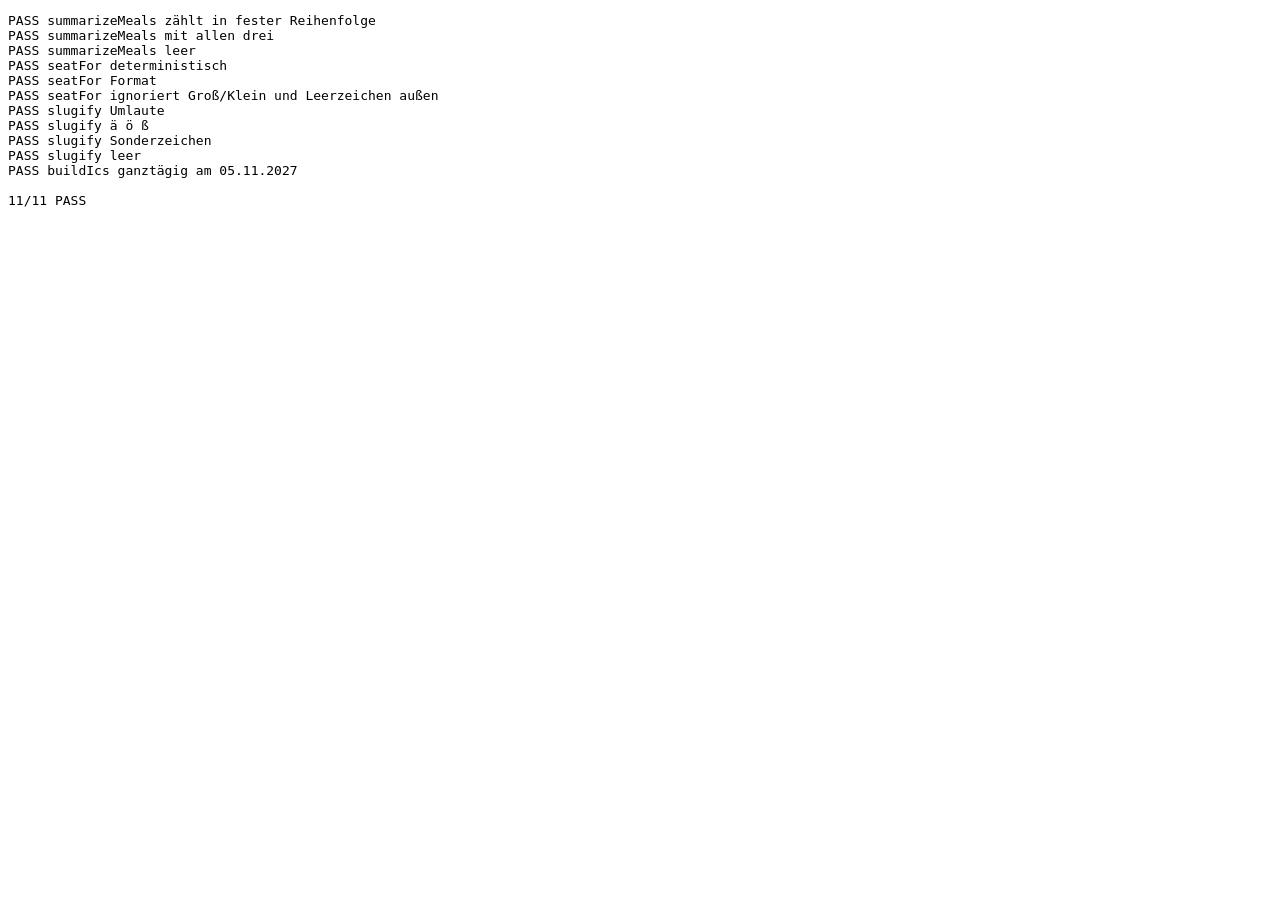
==== tests/ticket-core.test.html @ 75e59165 "Ticket: Logik-Modul mit Tests (Essen, Platz, Dateiname, ICS) Co-Authored-By: Claude Opus 5.5 <norepl" ====
<!doctype html>
<meta charset="utf-8">
<title>ticket-core Tests</title>
<pre id="out">läuft…</pre>
<script type="module">
  const out = document.getElementById('out');
  const results = [];
  const test = (name, fn) => {
    try { fn(); results.push(['PASS', name]); }
    catch (e) { results.push(['FAIL', name + ' — ' + e.message]); }
  };
  const eq = (a, b) => { if (JSON.stringify(a) !== JSON.stringify(b)) throw new Error(`erwartet ${JSON.stringify(b)}, bekam ${JSON.stringify(a)}`); };
  const ok = (c, m) => { if (!c) throw new Error(m || 'Bedingung falsch'); };

  try {
    const m = await import('../ticket-core.js');

    test('summarizeMeals zählt in fester Reihenfolge', () =>
      eq(m.summarizeMeals(['Vegan', 'Fleisch', 'Fleisch']), '2× Fleisch, 1× Vegan'));
    test('summarizeMeals mit allen drei', () =>
      eq(m.summarizeMeals(['Vegetarisch', 'Vegan', 'Fleisch']), '1× Fleisch, 1× Vegetarisch, 1× Vegan'));
    test('summarizeMeals leer', () => eq(m.summarizeMeals([]), ''));

    test('seatFor deterministisch', () => eq(m.seatFor('Klara'), m.seatFor('Klara')));
    test('seatFor Format', () => {
      for (const n of ['Klara', 'Henni', 'Julius Welzel', 'Ä', 'x'.repeat(80)]) {
        const s = m.seatFor(n);
        eq(s.block, 'K&H');
        ok(/^\d{2}$/.test(s.row) && +s.row >= 1 && +s.row <= 30, 'row ' + s.row);
        ok(/^\d{2}$/.test(s.seat) && +s.seat >= 1 && +s.seat <= 40, 'seat ' + s.seat);
      }
    });
    test('seatFor ignoriert Groß/Klein und Leerzeichen außen', () =>
      eq(m.seatFor('  klara '), m.seatFor('Klara')));

    test('slugify Umlaute', () => eq(m.slugify('Klara Müller'), 'klara-mueller'));
    test('slugify ä ö ß', () => eq(m.slugify('Jörg Gäßler'), 'joerg-gaessler'));
    test('slugify Sonderzeichen', () => eq(m.slugify('  Anna & Ben!! '), 'anna-ben'));
    test('slugify leer', () => eq(m.slugify('   '), 'gast'));

    test('buildIcs ganztägig am 05.11.2027', () => {
      const ics = m.buildIcs();
      ok(ics.includes('DTSTART;VALUE=DATE:20271105\r\n'), 'DTSTART');
      ok(ics.includes('DTEND;VALUE=DATE:20271106\r\n'), 'DTEND');
      ok(ics.includes('SUMMARY:Hochzeit Klara & Henni\r\n'), 'SUMMARY');
      ok(ics.includes('Kamisheide 50\\, 45133 Essen'), 'LOCATION escaped');
      ok(ics.startsWith('BEGIN:VCALENDAR\r\n') && ics.endsWith('END:VCALENDAR\r\n'), 'Rahmen');
      ok(!/[^\r]\n/.test(ics), 'nur CRLF');
    });
  } catch (e) {
    results.push(['FAIL', 'Modul laden — ' + e.message]);
  }

  const failed = results.filter(r => r[0] === 'FAIL').length;
  out.textContent = results.map(r => r.join(' ')).join('\n') +
    `\n\n${results.length - failed}/${results.length} PASS`;
  document.title = failed ? 'FAIL' : 'PASS';
</script>
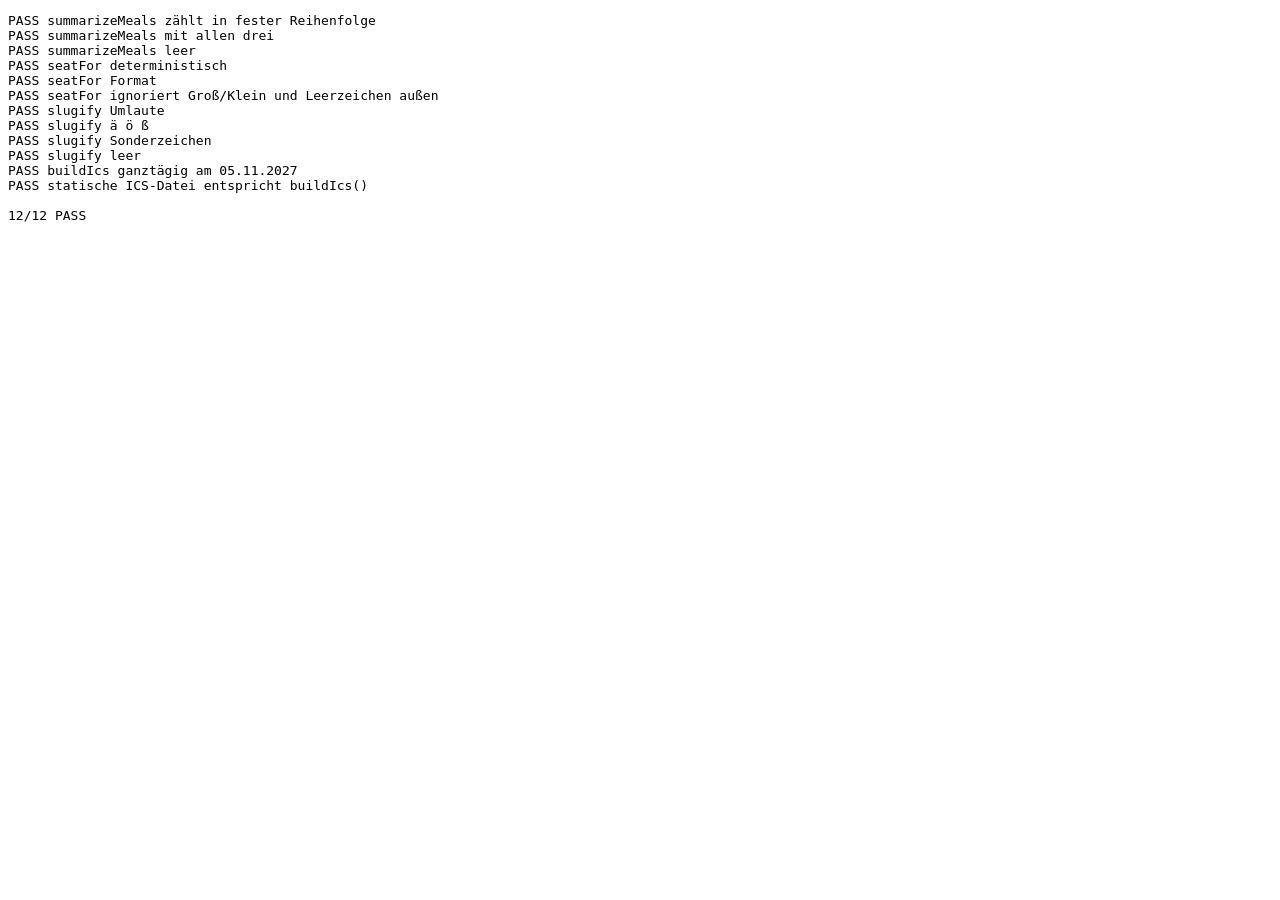
==== commit b80a4755: "Tickets: iPhone-Teilen direkt im Tipp, Kalender als statische .ics-Datei Co-Authored-By: Claude Opus" ====
--- a/tests/ticket-core.test.html
+++ b/tests/ticket-core.test.html
@@ -47,6 +47,8 @@
       ok(ics.startsWith('BEGIN:VCALENDAR\r\n') && ics.endsWith('END:VCALENDAR\r\n'), 'Rahmen');
       ok(!/[^\r]\n/.test(ics), 'nur CRLF');
     });
+    const file = await fetch('../hochzeit-klara-henni.ics').then(r => r.ok ? r.text() : '(fehlt)');
+    test('statische ICS-Datei entspricht buildIcs()', () => eq(file, m.buildIcs()));
   } catch (e) {
     results.push(['FAIL', 'Modul laden — ' + e.message]);
   }
